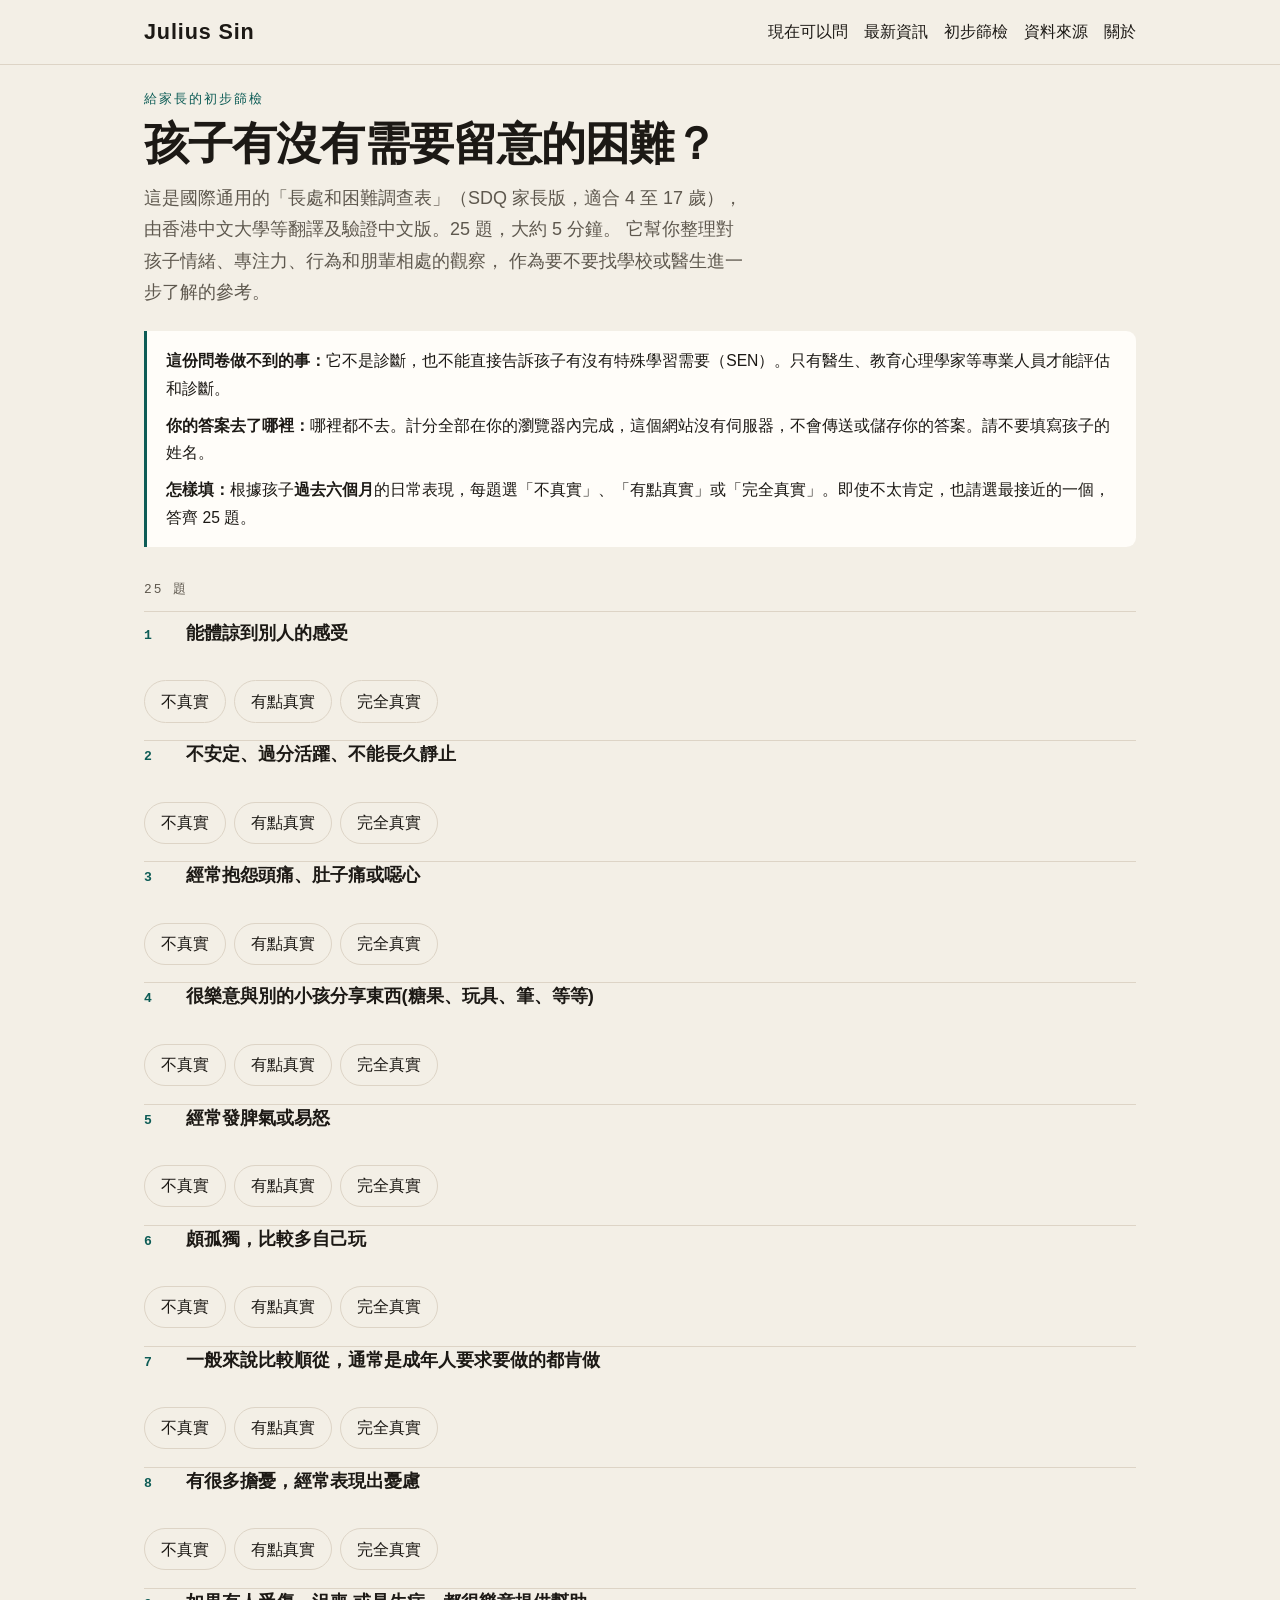
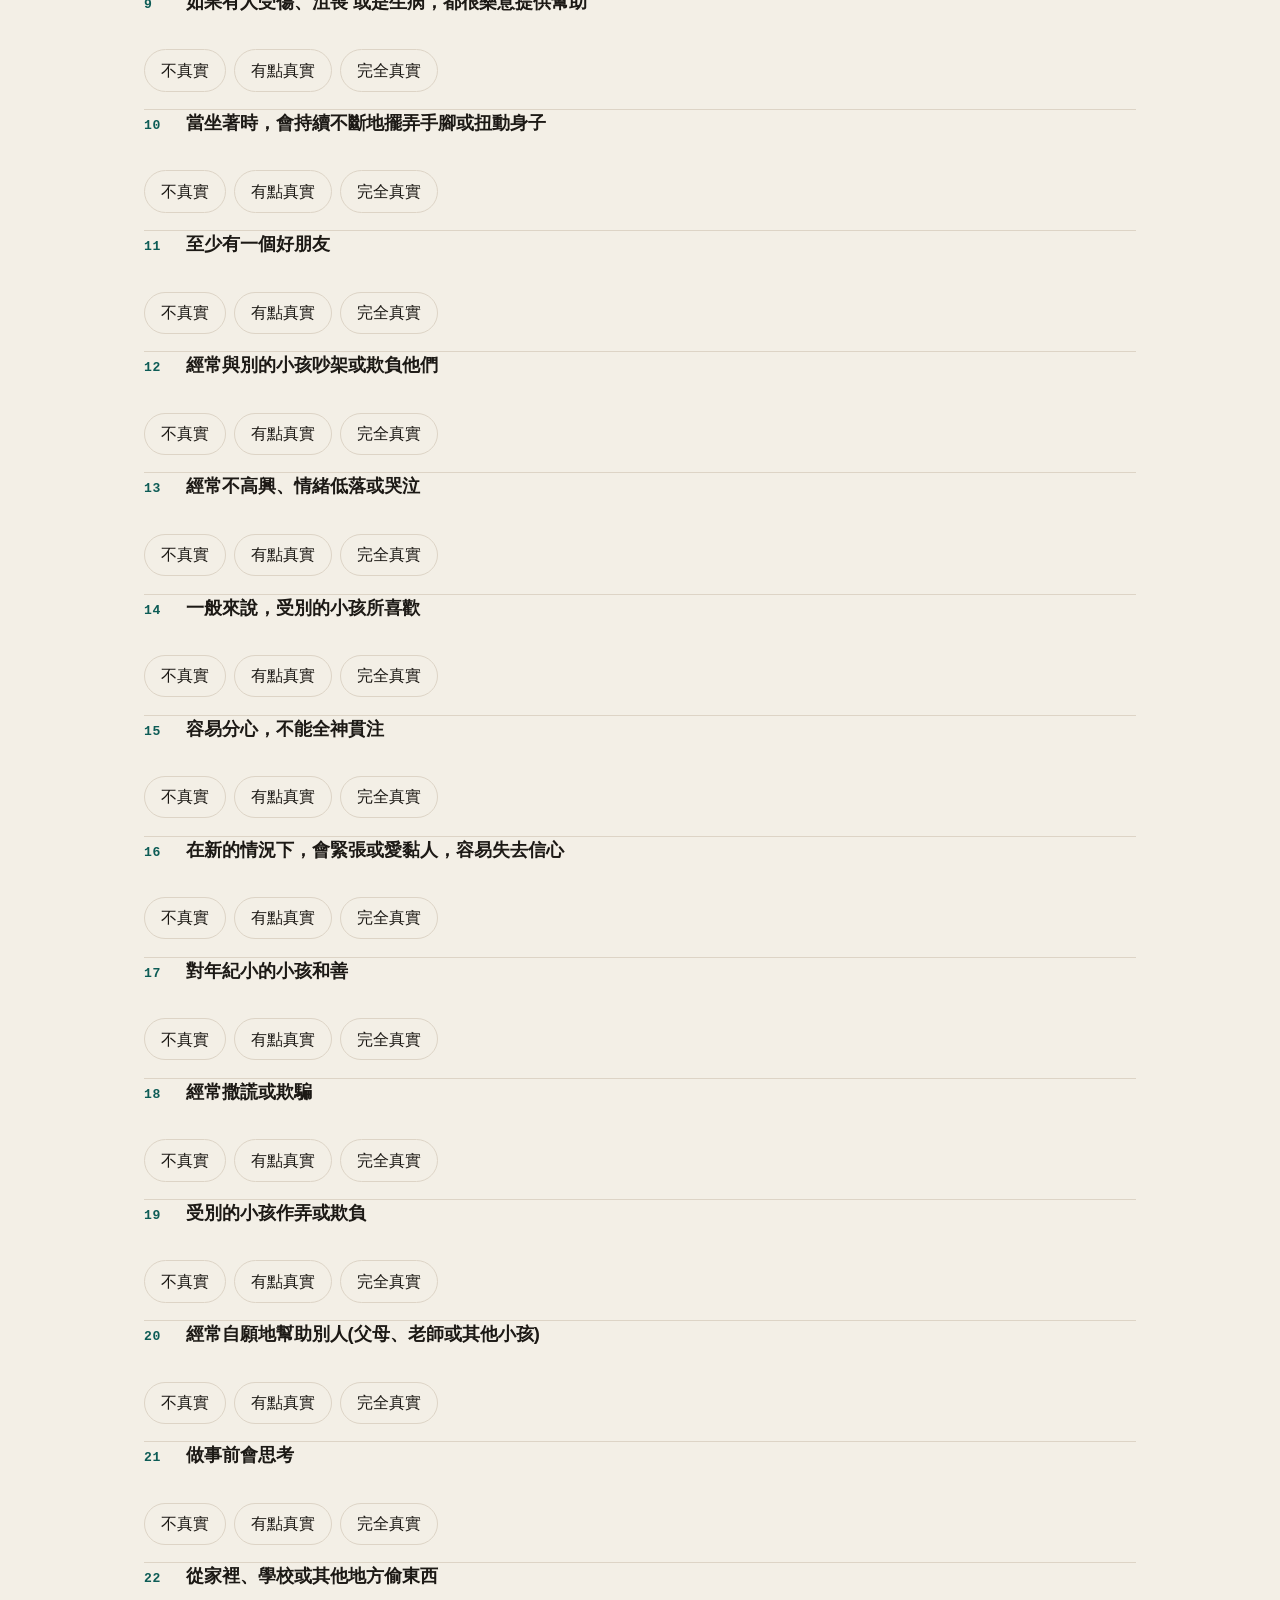
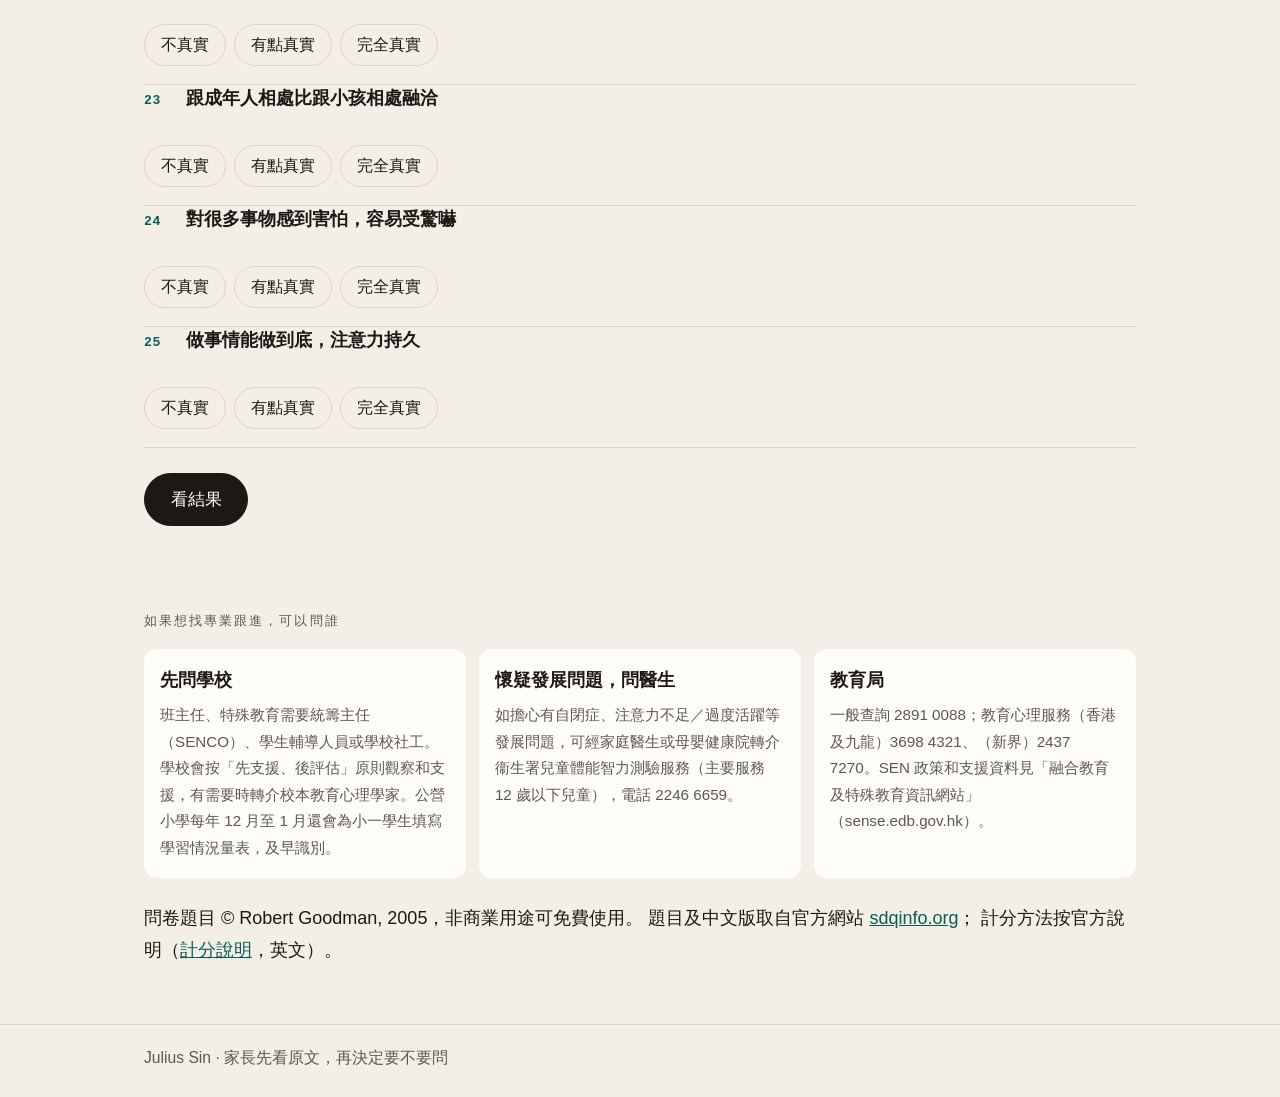
==== check.html @ 8066c350 "新增家長初步篩檢頁（SDQ 4-17 家長版，25 題，本機計分） Co-authored-by: Cursor <cursoragent@cursor.com>" ====
<!DOCTYPE html>
<html lang="zh-Hant">
  <head>
    <meta charset="utf-8" />
    <meta name="viewport" content="width=device-width, initial-scale=1" />
    <title>初步篩檢：孩子有沒有需要留意的困難 — Julius Sin</title>
    <meta
      name="description"
      content="給家長的初步篩檢：國際通用的「長處和困難調查表」（SDQ 家長版，4–17 歲），約 5 分鐘，25 題，全部在你的瀏覽器內完成，不傳送任何答案。結果不是診斷。"
    />
    <link rel="stylesheet" href="css/styles.css" />
  </head>
  <body>
    <a class="skip" href="#quiz-section">跳到問題</a>
    <header class="site-header">
      <div class="wrap header-inner">
        <a class="brand" href="index.html">Julius Sin</a>
        <nav aria-label="頁面">
          <a href="index.html#start">現在可以問</a>
          <a href="index.html#latest">最新資訊</a>
          <a href="check.html" aria-current="page">初步篩檢</a>
          <a href="index.html#sources">資料來源</a>
          <a href="index.html#about">關於</a>
        </nav>
      </div>
    </header>

    <main>
      <section class="wrap check-intro">
        <p class="kicker">給家長的初步篩檢</p>
        <h1>孩子有沒有需要留意的困難？</h1>
        <p class="lede">
          這是國際通用的「長處和困難調查表」（SDQ 家長版，適合 4 至 17 歲），
          由香港中文大學等翻譯及驗證中文版。25 題，大約 5 分鐘。
          它幫你整理對孩子情緒、專注力、行為和朋輩相處的觀察，
          作為要不要找學校或醫生進一步了解的參考。
        </p>
        <div class="notice">
          <p><b>這份問卷做不到的事：</b>它不是診斷，也不能直接告訴孩子有沒有特殊學習需要（SEN）。只有醫生、教育心理學家等專業人員才能評估和診斷。</p>
          <p><b>你的答案去了哪裡：</b>哪裡都不去。計分全部在你的瀏覽器內完成，這個網站沒有伺服器，不會傳送或儲存你的答案。請不要填寫孩子的姓名。</p>
          <p><b>怎樣填：</b>根據孩子<b>過去六個月</b>的日常表現，每題選「不真實」、「有點真實」或「完全真實」。即使不太肯定，也請選最接近的一個，答齊 25 題。</p>
        </div>
      </section>

      <section class="wrap" id="quiz-section" aria-label="問卷">
        <div class="quiz-head">
          <h2 class="section-title">25 題</h2>
          <p class="mono" id="progress" aria-live="polite"></p>
        </div>
        <form id="quiz" onsubmit="return false;"></form>
        <p id="warn" class="warn" hidden></p>
        <button class="btn" id="submit" type="button">看結果</button>
      </section>

      <section class="wrap result" id="result" hidden></section>

      <section class="wrap prose next-who">
        <h2 class="section-title">如果想找專業跟進，可以問誰</h2>
        <div class="who-list">
          <article>
            <h3>先問學校</h3>
            <p>班主任、特殊教育需要統籌主任（SENCO）、學生輔導人員或學校社工。學校會按「先支援、後評估」原則觀察和支援，有需要時轉介校本教育心理學家。公營小學每年 12 月至 1 月還會為小一學生填寫學習情況量表，及早識別。</p>
          </article>
          <article>
            <h3>懷疑發展問題，問醫生</h3>
            <p>如擔心有自閉症、注意力不足／過度活躍等發展問題，可經家庭醫生或母嬰健康院轉介衞生署兒童體能智力測驗服務（主要服務 12 歲以下兒童），電話 2246 6659。</p>
          </article>
          <article>
            <h3>教育局</h3>
            <p>一般查詢 2891 0088；教育心理服務（香港及九龍）3698 4321、（新界）2437 7270。SEN 政策和支援資料見「融合教育及特殊教育資訊網站」（sense.edb.gov.hk）。</p>
          </article>
        </div>
        <p class="muted">
          問卷題目 © Robert Goodman, 2005，非商業用途可免費使用。
          題目及中文版取自官方網站 <a href="https://www.sdqinfo.org/py/sdqinfo/b3.py?language=Chinese">sdqinfo.org</a>；
          計分方法按官方說明（<a href="https://www.sdqinfo.org/c1.html">計分說明</a>，英文）。
        </p>
      </section>
    </main>

    <footer class="site-footer">
      <div class="wrap">Julius Sin · 家長先看原文，再決定要不要問</div>
    </footer>

    <script src="js/sdq-data.js"></script>
    <script src="js/check.js"></script>
  </body>
</html>
---- css/styles.css ----
:root {
  --paper: #f3efe6;
  --sheet: #fffdf9;
  --ink: #1c1915;
  --muted: #5e584e;
  --line: #ddd4c6;
  --teal: #0d5c56;
  --teal-soft: #e4f1ef;
  --watch: #8a5a12;
  --watch-soft: #f8efdc;
  --research: #3d4c5c;
  --research-soft: #e7eef3;
  --focus: #0d5c56;
  color-scheme: light;
}

* {
  box-sizing: border-box;
}

html {
  scroll-behavior: smooth;
}

body {
  margin: 0;
  background: var(--paper);
  color: var(--ink);
  font-family: "Segoe UI", "PingFang TC", "Microsoft JhengHei", sans-serif;
  font-size: 1.125rem;
  line-height: 1.75;
}

.mono {
  font-family: "Cascadia Mono", "Cascadia Code", "Consolas", "Microsoft JhengHei", monospace;
  font-size: 0.82rem;
  letter-spacing: 0.04em;
}

a {
  color: var(--teal);
}

a:hover {
  text-decoration-thickness: 2px;
}

.skip {
  position: absolute;
  left: 1rem;
  top: -4rem;
  background: var(--ink);
  color: white;
  padding: 0.5rem 0.8rem;
}

.skip:focus {
  top: 0.5rem;
  z-index: 2;
}

.wrap {
  width: min(62rem, calc(100% - 2rem));
  margin-inline: auto;
}

.site-header {
  position: sticky;
  top: 0;
  background: var(--paper);
  border-bottom: 1px solid var(--line);
  z-index: 1;
}

.header-inner {
  display: flex;
  justify-content: space-between;
  align-items: center;
  gap: 1rem;
  min-height: 4rem;
}

.brand {
  color: var(--ink);
  font-weight: 700;
  font-size: 1.35rem;
  text-decoration: none;
  letter-spacing: 0.04em;
}

nav {
  display: flex;
  gap: 1rem;
}

nav a {
  color: var(--ink);
  text-decoration: none;
  font-size: 1rem;
}

nav a:hover {
  text-decoration: underline;
  text-underline-offset: 0.25em;
}

.hero,
.band,
.prose,
.start,
.feed-section,
.card {
  scroll-margin-top: 4.5rem;
}

.hero {
  display: grid;
  grid-template-columns: 1.15fr 0.85fr;
  gap: 1.5rem;
  align-items: center;
  padding-top: 1.25rem;
}

.hero-art {
  display: block;
  width: 100%;
  height: auto;
  margin: 0;
  border-radius: 1.4rem;
}

.tally {
  margin: 1.2rem 0 0;
  font-family: "Cascadia Mono", "Cascadia Code", "Consolas", monospace;
  font-size: 0.82rem;
  letter-spacing: 0.03em;
  color: var(--muted);
}

.check-entry {
  margin: 0.7rem 0 0;
  font-size: 0.95rem;
  color: var(--muted);
}

.section-lead {
  margin: 0.2rem 0 1rem;
  color: var(--muted);
}

.start h2,
.feed-head h2,
.prose h2 {
  margin: 0;
  font-family: "Cascadia Mono", "Cascadia Code", "Consolas", monospace;
  font-size: 0.8rem;
  font-weight: 500;
  letter-spacing: 0.16em;
  text-transform: uppercase;
  color: var(--muted);
}

.start {
  padding-top: 1.75rem;
}

.start-list {
  display: grid;
  grid-template-columns: 1fr 1fr;
  gap: 0.8rem;
}

.start-list {
  display: grid;
  grid-template-columns: 1fr 1fr;
  gap: 1rem 2rem;
}

.start-card {
  display: block;
  color: inherit;
  text-decoration: none;
  padding-bottom: 0.9rem;
  border-bottom: 1px solid var(--line);
}

.start-card:last-child:nth-child(odd) {
  border-bottom: none;
}

.start-card img {
  display: none;
}

.start-cat {
  margin: 0;
  font-family: "Cascadia Mono", "Cascadia Code", "Consolas", monospace;
  font-size: 0.78rem;
  letter-spacing: 0.06em;
  color: var(--teal);
}

.start-title {
  margin: 0.25rem 0 0.3rem;
  font-size: 1.2rem;
  font-weight: 700;
  line-height: 1.35;
  letter-spacing: -0.01em;
}

.start-line {
  margin: 0;
  color: var(--muted);
  font-size: 0.95rem;
}

.feed-head {
  display: flex;
  flex-wrap: wrap;
  justify-content: space-between;
  align-items: baseline;
  gap: 0.4rem 1.5rem;
  margin-bottom: 1.4rem;
  padding-bottom: 0.9rem;
  border-bottom: 1px solid var(--line);
}

.feed-head p {
  margin: 0;
  color: var(--muted);
  font-size: 0.95rem;
}

.split {
  display: grid;
  grid-template-columns: 9.5rem 1fr;
  gap: 1.25rem;
  align-items: center;
}

.split img {
  width: 100%;
  height: auto;
}

.card-top {
  display: grid;
  grid-template-columns: 1fr 5.4rem;
  gap: 0.75rem;
  align-items: start;
}

.card-art {
  width: 5.4rem;
  height: 5.4rem;
}

.kicker {
  margin: 0;
  font-family: "Cascadia Mono", "Cascadia Code", "Consolas", monospace;
  font-size: 0.8rem;
  font-weight: 500;
  letter-spacing: 0.16em;
  text-transform: uppercase;
  color: var(--teal);
}

h1,
h2 {
  font-weight: 700;
  line-height: 1.25;
  letter-spacing: 0;
}

h1 {
  margin: 0.4rem 0 0.85rem;
  font-size: clamp(2rem, 5vw, 2.8rem);
  letter-spacing: -0.02em;
  line-height: 1.15;
}

.lede {
  margin: 0;
  max-width: 38rem;
  color: var(--muted);
}

.filters {
  display: flex;
  flex-wrap: wrap;
  gap: 0.5rem;
  margin-top: 1.5rem;
}

.filter {
  border: 1px solid var(--line);
  background: transparent;
  color: var(--ink);
  border-radius: 999px;
  padding: 0.45rem 0.9rem;
  font: inherit;
  font-size: 1rem;
  cursor: pointer;
}

.filter.is-active {
  background: var(--ink);
  color: var(--sheet);
  border-color: var(--ink);
}

/* ── 列表（參考 yage.ai 排版）────────────────────────────── */

.feed {
  display: block;
  gap: 0;
}

.card {
  background: transparent;
  border: none;
  border-radius: 0;
  padding: 1.9rem 0 1.7rem;
  border-bottom: 1px solid var(--line);
}

.card:last-child {
  border-bottom: none;
}

.card[data-category] {
  border-top: none;
}

.card-top {
  display: block;
}

.card-art {
  display: none;
}

.card .meta {
  font-family: "Cascadia Mono", "Cascadia Code", "Consolas", monospace;
  font-size: 0.8rem;
  letter-spacing: 0.03em;
  color: var(--muted);
}

.card .meta .dot {
  display: none;
}

.card .meta span + span::before {
  content: "·";
  margin: 0 0.55rem 0 0;
  color: var(--line);
}

.card .meta .cat-tag {
  font-size: 0.78rem;
  color: var(--teal);
  background: var(--teal-soft);
  border-radius: 0.3rem;
  padding: 0.08rem 0.45rem;
  margin-left: 0.6rem;
  letter-spacing: 0.05em;
}

.card h2 {
  margin: 0.5rem 0 0.6rem;
  font-size: 1.6rem;
  line-height: 1.3;
  letter-spacing: -0.01em;
}

.card h2 a {
  color: inherit;
  text-decoration: none;
}

.card h2 a:hover {
  text-decoration: underline;
  text-underline-offset: 0.3rem;
  text-decoration-thickness: 2px;
}

.summary {
  color: var(--muted);
  font-size: 1.02rem;
}

.summary p {
  margin: 0 0 0.5rem;
}

.facts {
  display: flex;
  flex-wrap: wrap;
  gap: 0.4rem 1.4rem;
  margin: 0.9rem 0 0.5rem;
}

.fact {
  display: block;
  margin: 0;
  padding: 0;
  background: none;
  border-radius: 0;
  font-size: 0.92rem;
}

.fact b {
  font-family: "Cascadia Mono", "Cascadia Code", "Consolas", monospace;
  font-size: 0.74rem;
  font-weight: 500;
  letter-spacing: 0.06em;
  color: var(--muted);
  margin-right: 0.4rem;
}

.parent-line {
  display: inline-block;
  margin: 1rem 0 0.2rem;
  padding: 0.45rem 0.8rem;
  border-radius: 0.4rem;
  background: var(--teal-soft);
  font-size: 0.95rem;
}

.card[data-action="先看著"] .parent-line {
  background: var(--watch-soft);
}

.card[data-action="仍是研究，還不用做"] .parent-line {
  background: var(--research-soft);
}

.parent-label {
  font-family: "Cascadia Mono", "Cascadia Code", "Consolas", monospace;
  font-size: 0.78rem;
  font-weight: 500;
  letter-spacing: 0.05em;
  color: var(--teal);
  margin-right: 0.45rem;
}

.card[data-action="先看著"] .parent-label {
  color: var(--watch);
}

.card[data-action="仍是研究，還不用做"] .parent-label {
  color: var(--research);
}

.source {
  font-size: 0.95rem;
}

.source span {
  color: var(--muted);
}

details {
  margin-top: 0.7rem;
  border-top: none;
  padding-top: 0;
}

summary {
  cursor: pointer;
  font-family: "Cascadia Mono", "Cascadia Code", "Consolas", monospace;
  font-size: 0.8rem;
  font-weight: 500;
  letter-spacing: 0.05em;
  color: var(--teal);
}

details[open] summary {
  margin-bottom: 0.7rem;
}

dl div {
  grid-template-columns: 9rem 1fr;
  border-top: none;
  padding: 0.3rem 0;
}

dt {
  font-family: "Cascadia Mono", "Cascadia Code", "Consolas", monospace;
  font-size: 0.78rem;
  letter-spacing: 0.05em;
}

.filter:focus-visible,
a:focus-visible,
summary:focus-visible {
  outline: 3px solid var(--focus);
  outline-offset: 3px;
}

.feed-section {
  padding: 2.5rem 0 3.5rem;
}

.meta {
  display: flex;
  flex-wrap: wrap;
  align-items: center;
  gap: 0.45rem;
  margin: 0;
  color: var(--muted);
  font-size: 0.95rem;
}

dl {
  margin: 0.8rem 0 0.3rem;
}

dd {
  margin: 0;
}

.empty {
  color: var(--muted);
}

.band {
  background: #ebe4d6;
  border-block: 1px solid var(--line);
}

.prose {
  padding: 2.5rem 0;
}

.source-grid {
  display: grid;
  grid-template-columns: repeat(3, 1fr);
  gap: 0.8rem;
}

.source-grid article {
  background: var(--sheet);
  border-radius: 1rem;
  padding: 1rem;
}

.source-grid img {
  width: 4.5rem;
  height: 4.5rem;
}

.source-grid h3 {
  margin: 0.55rem 0 0.35rem;
  font-size: 1.15rem;
}

.source-grid p {
  margin: 0;
}

.prose p,
.prose li {
  color: var(--ink);
}

.prose ul {
  padding-left: 1.2rem;
}

.updated {
  color: var(--muted);
}

.site-footer {
  border-top: 1px solid var(--line);
  color: var(--muted);
  font-size: 0.98rem;
}

.site-footer .wrap {
  padding: 1.2rem 0 1.6rem;
}

@media (max-width: 860px) {
  body {
    font-size: 1.05rem;
  }

  .header-inner {
    align-items: flex-start;
    flex-direction: column;
    padding: 0.8rem 0;
  }

  .hero {
    grid-template-columns: 1fr 6.5rem;
    align-items: start;
    gap: 0.85rem;
  }

  .hero-copy {
    grid-column: 1;
    grid-row: 1;
  }

  .hero-art {
    grid-column: 2;
    grid-row: 1;
    max-width: none;
    width: 6.5rem;
    border-radius: 0.9rem;
  }

  .start-list,
  .source-grid {
    grid-template-columns: 1fr;
  }

  .fact {
    display: block;
  }

  .card h2 {
    font-size: 1.35rem;
  }

  .card .meta {
    font-size: 0.76rem;
  }

  .card .meta .cat-tag {
    margin-left: 0;
  }

  dl div {
    grid-template-columns: 1fr;
    gap: 0.1rem;
  }

  .fact b {
    display: block;
    margin-bottom: 0.15rem;
  }

  .split {
    grid-template-columns: 1fr;
  }

  .split img {
    width: 8rem;
    height: auto;
  }

  .q-options label {
    display: block;
  }
}

/* ── 初步篩檢頁（check.html）────────────────────────────── */

.check-intro {
  padding-top: 1.5rem;
}

.notice {
  margin: 1.4rem 0 2.2rem;
  padding: 1rem 1.2rem;
  background: var(--sheet);
  border-left: 3px solid var(--teal);
  border-radius: 0 0.6rem 0.6rem 0;
}

.notice p {
  margin: 0 0 0.6rem;
  font-size: 0.98rem;
}

.notice p:last-child {
  margin-bottom: 0;
}

.quiz-head {
  display: flex;
  justify-content: space-between;
  align-items: baseline;
  gap: 1rem;
  border-bottom: 1px solid var(--line);
  padding-bottom: 0.8rem;
  margin-bottom: 0.5rem;
}

.quiz-head .mono {
  color: var(--muted);
  margin: 0;
}

.question {
  border: none;
  border-bottom: 1px solid var(--line);
  margin: 0;
  padding: 1.3rem 0 1.1rem;
}

.question-text {
  font-size: 1.15rem;
  font-weight: 600;
  line-height: 1.45;
  padding: 0;
}

.q-no {
  display: inline-block;
  min-width: 2.2rem;
  color: var(--teal);
  margin-right: 0.4rem;
}

.q-options {
  display: flex;
  flex-wrap: wrap;
  gap: 0.5rem;
  margin-top: 0.8rem;
}

.q-options input {
  position: absolute;
  opacity: 0;
  pointer-events: none;
}

.q-options label {
  border: 1px solid var(--line);
  background: transparent;
  border-radius: 999px;
  padding: 0.4rem 1rem;
  font-size: 0.98rem;
  cursor: pointer;
  user-select: none;
}

.q-options input:checked + label {
  background: var(--teal);
  border-color: var(--teal);
  color: var(--sheet);
}

.q-options input:focus-visible + label {
  outline: 3px solid var(--focus);
  outline-offset: 2px;
}

.btn {
  display: inline-block;
  margin: 1.6rem 0 3rem;
  border: 1px solid var(--ink);
  background: var(--ink);
  color: var(--sheet);
  border-radius: 999px;
  padding: 0.65rem 1.6rem;
  font: inherit;
  font-size: 1.05rem;
  cursor: pointer;
}

.btn:hover {
  background: var(--teal);
  border-color: var(--teal);
}

.btn.ghost {
  background: transparent;
  color: var(--ink);
  border-color: var(--line);
  font-size: 0.95rem;
  padding: 0.5rem 1.2rem;
}

.btn:focus-visible {
  outline: 3px solid var(--focus);
  outline-offset: 3px;
}

.warn {
  margin: 1rem 0 0;
  padding: 0.6rem 0.9rem;
  background: var(--watch-soft);
  border-left: 3px solid var(--watch);
  border-radius: 0 0.4rem 0.4rem 0;
  font-size: 0.98rem;
}

.result {
  border-top: 1px solid var(--line);
  padding-top: 1.4rem;
  scroll-margin-top: 4.5rem;
}

.result h2 {
  margin: 0 0 0.8rem;
}

.overall {
  margin: 0 0 0.6rem;
  font-size: 1.25rem;
}

.result .muted {
  color: var(--muted);
  font-size: 0.98rem;
  margin: 0 0 1.4rem;
}

.scale-list {
  border-top: 1px solid var(--line);
}

.scale-row {
  display: grid;
  grid-template-columns: 11rem 4.5rem 7rem 1fr;
  gap: 0.4rem 1rem;
  align-items: baseline;
  padding: 0.7rem 0;
  border-bottom: 1px solid var(--line);
}

.scale-name {
  font-weight: 600;
}

.scale-score {
  color: var(--muted);
}

.scale-band {
  font-size: 0.92rem;
  font-weight: 600;
}

.band-0 .scale-band { color: var(--teal); }
.band-1 .scale-band { color: var(--watch); }
.band-2 .scale-band,
.band-3 .scale-band { color: #a03527; }

.scale-desc {
  color: var(--muted);
  font-size: 0.92rem;
}

.advice {
  margin-top: 1.6rem;
  padding: 1rem 1.2rem;
  background: var(--teal-soft);
  border-radius: 0.6rem;
}

.advice h3 {
  margin: 0 0 0.5rem;
  font-size: 1.1rem;
}

.advice ul {
  margin: 0;
  padding-left: 1.2rem;
}

.advice li {
  margin-bottom: 0.35rem;
}

.advice p {
  margin: 0;
}

.next-who .who-list {
  display: grid;
  grid-template-columns: repeat(3, 1fr);
  gap: 0.8rem;
  margin: 1.2rem 0 1.6rem;
}

.who-list article {
  background: var(--sheet);
  border-radius: 0.8rem;
  padding: 1rem;
}

.who-list h3 {
  margin: 0 0 0.4rem;
  font-size: 1.1rem;
}

.who-list p {
  margin: 0;
  font-size: 0.95rem;
  color: var(--muted);
}

.section-title {
  margin: 0;
  font-family: "Cascadia Mono", "Cascadia Code", "Consolas", monospace;
  font-size: 0.8rem;
  font-weight: 500;
  letter-spacing: 0.16em;
  text-transform: uppercase;
  color: var(--muted);
}

@media (max-width: 860px) {
  .scale-row {
    grid-template-columns: 1fr auto;
    grid-template-areas:
      "name score"
      "band band"
      "desc desc";
    gap: 0.1rem 1rem;
  }

  .scale-name { grid-area: name; }
  .scale-score { grid-area: score; }
  .scale-band { grid-area: band; }
  .scale-desc { grid-area: desc; }

  .next-who .who-list {
    grid-template-columns: 1fr;
  }
}
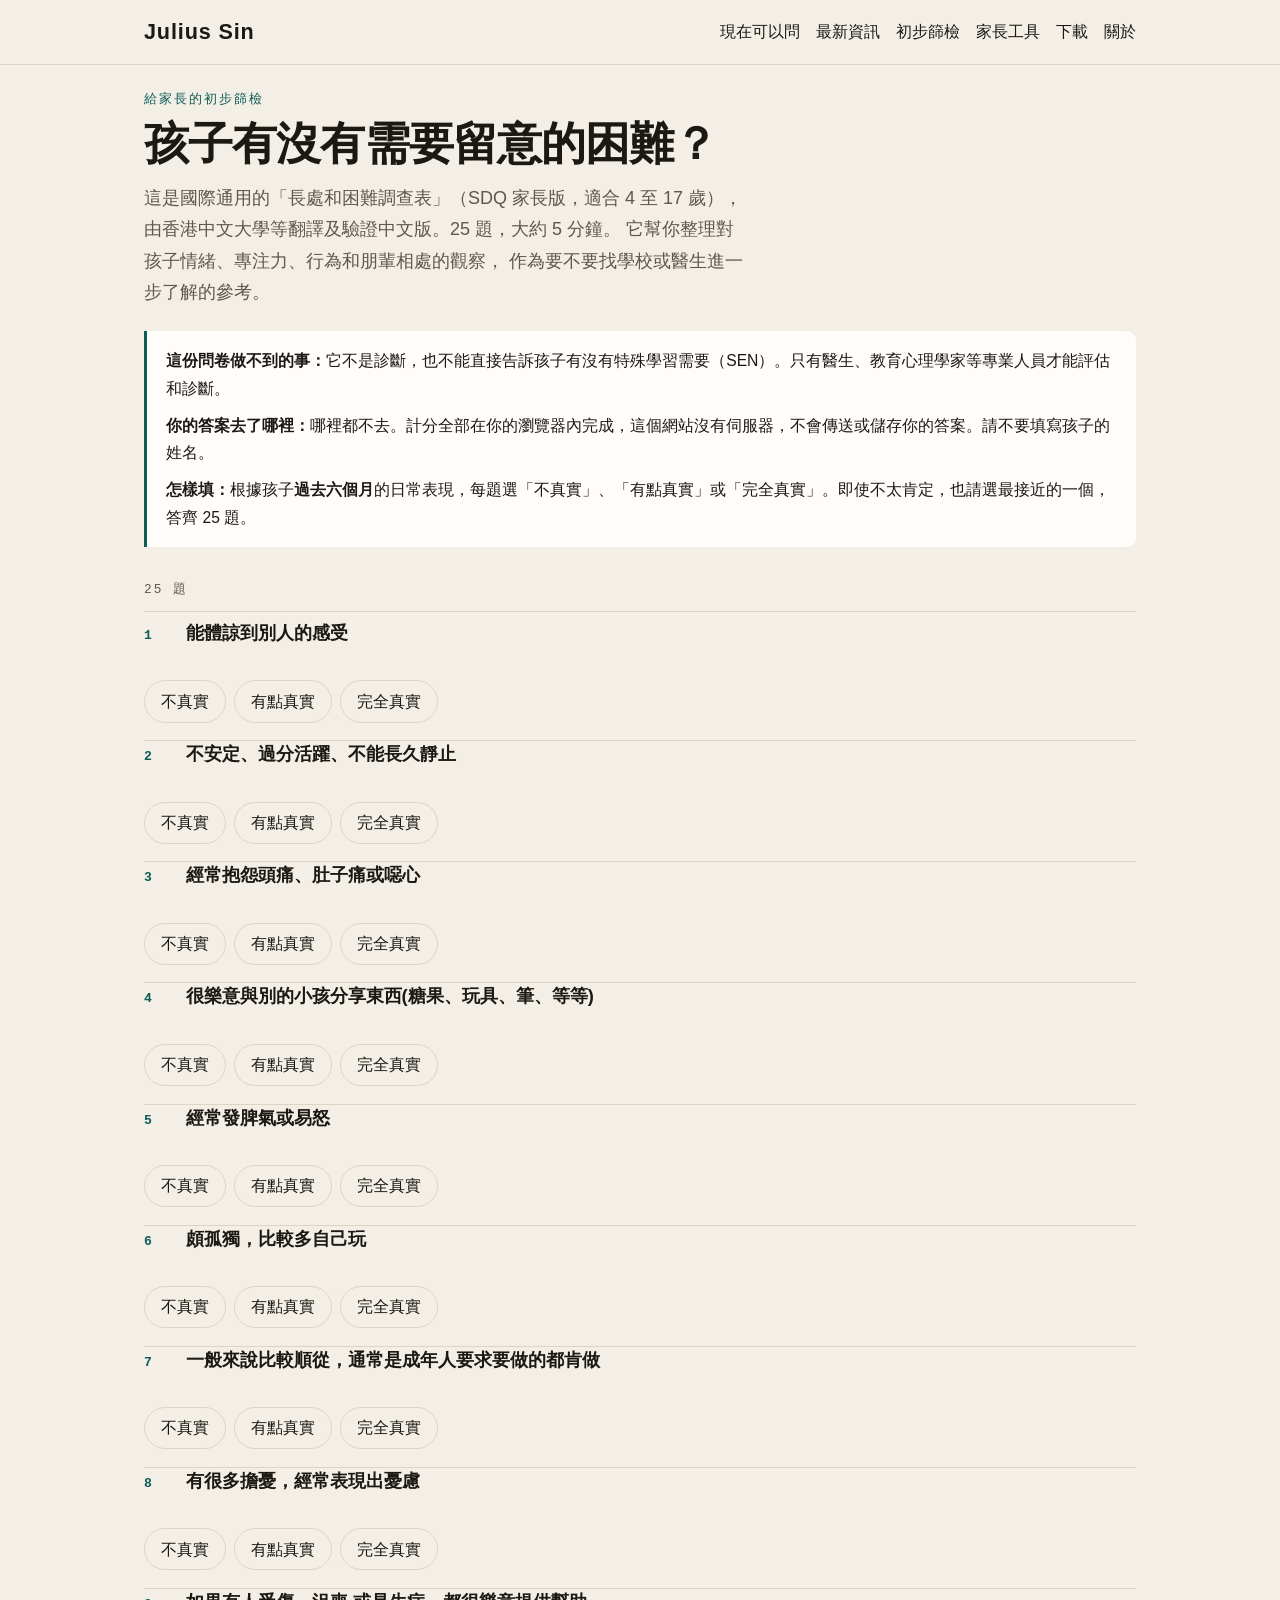
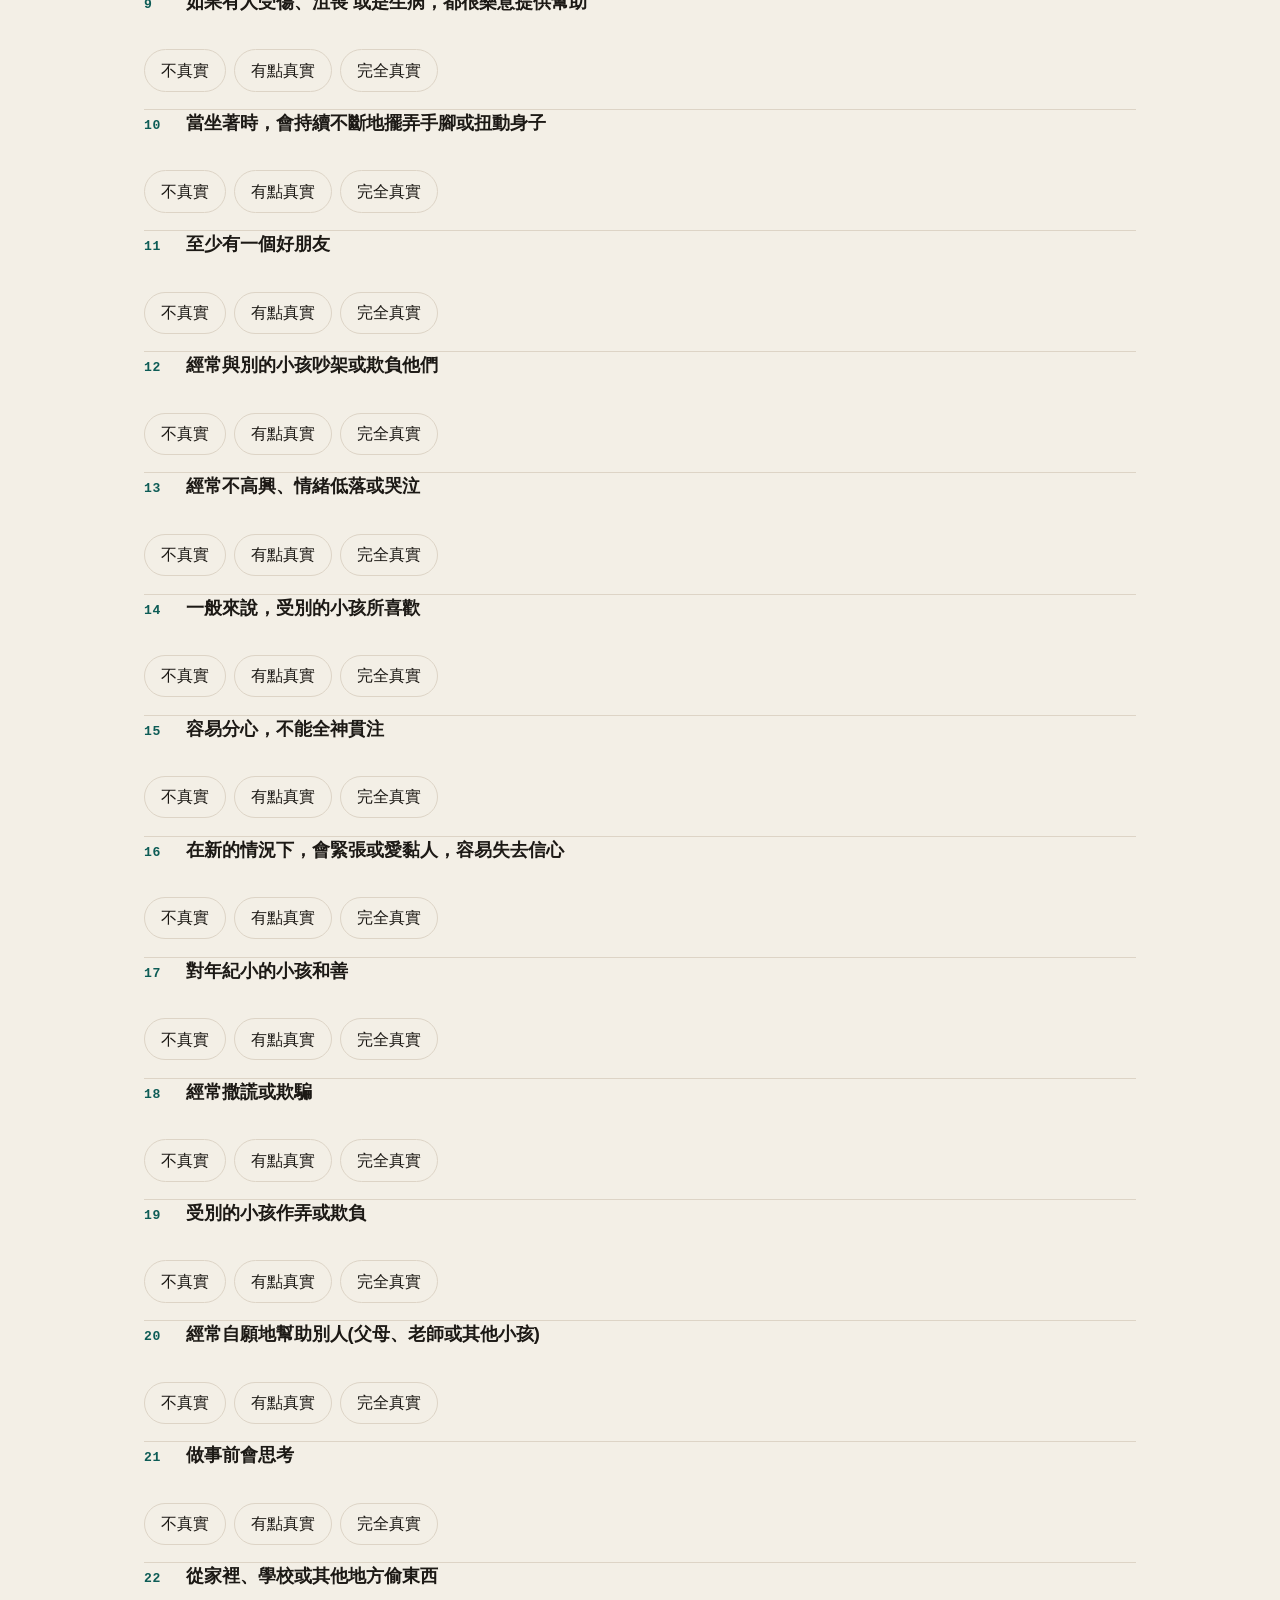
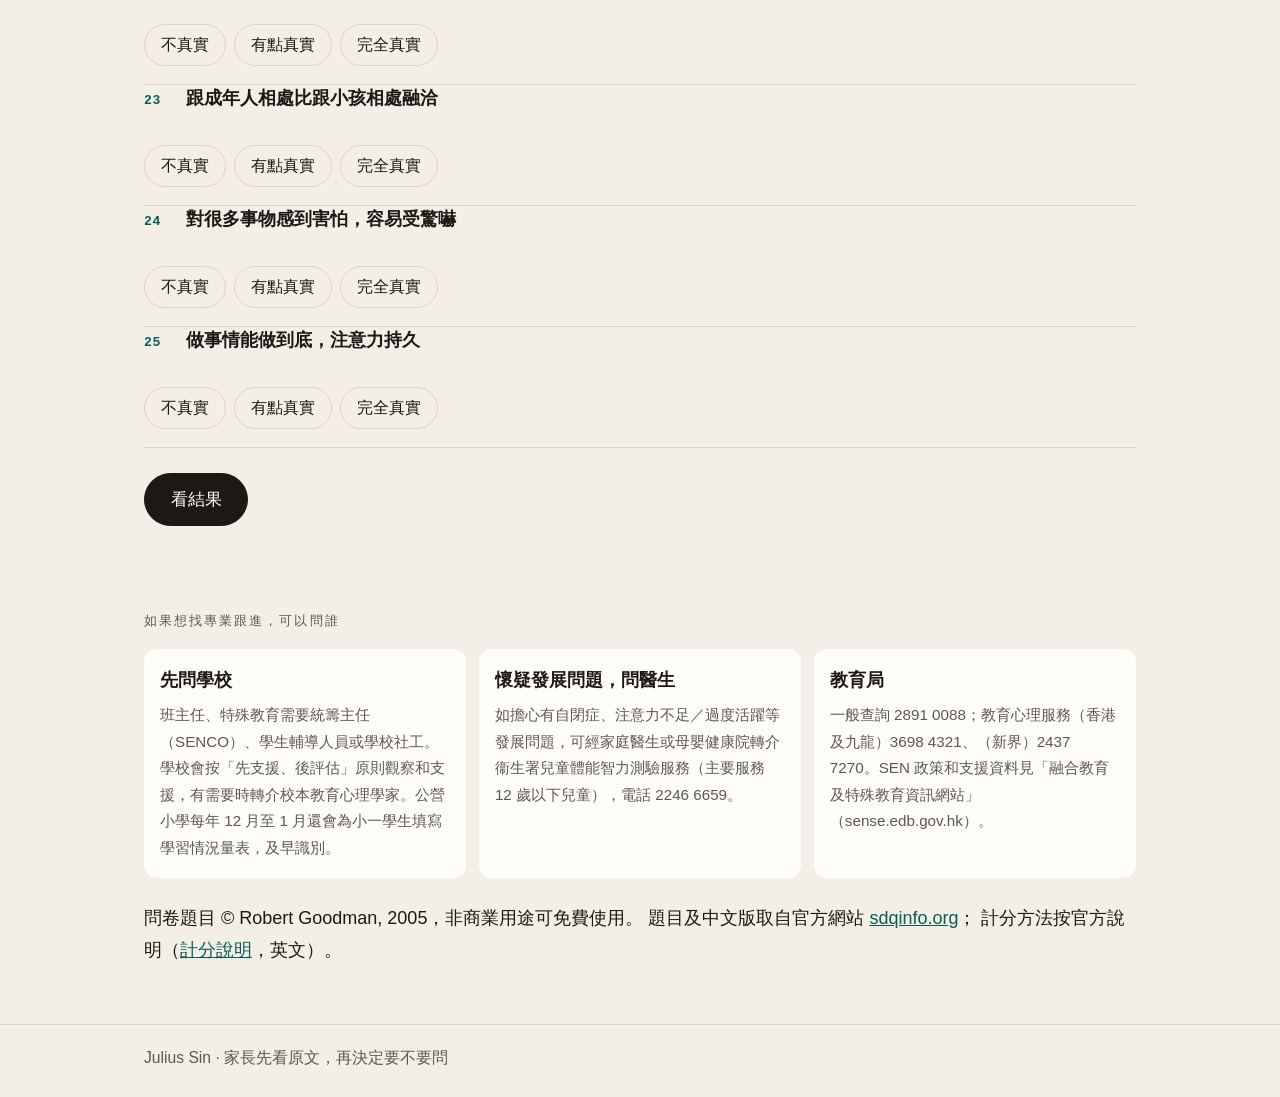
==== commit fa901289: "合併 Julius APP 與網站：家長工具頁，並可加到手機主畫面 Co-authored-by: Cursor <cursoragent@cursor.com>" ====
--- a/check.html
+++ b/check.html
@@ -8,6 +8,12 @@
       name="description"
       content="給家長的初步篩檢：國際通用的「長處和困難調查表」（SDQ 家長版，4–17 歲），約 5 分鐘，25 題，全部在你的瀏覽器內完成，不傳送任何答案。結果不是診斷。"
     />
+    <meta name="theme-color" content="#0d5c56" />
+    <meta name="apple-mobile-web-app-capable" content="yes" />
+    <meta name="apple-mobile-web-app-title" content="Julius Sin" />
+    <link rel="icon" type="image/svg+xml" href="img/icons/favicon.svg" />
+    <link rel="apple-touch-icon" href="img/icons/apple-touch-icon.png" />
+    <link rel="manifest" href="manifest.webmanifest" />
     <link rel="stylesheet" href="css/styles.css" />
   </head>
   <body>
@@ -19,7 +25,8 @@
           <a href="index.html#start">現在可以問</a>
           <a href="index.html#latest">最新資訊</a>
           <a href="check.html" aria-current="page">初步篩檢</a>
-          <a href="index.html#sources">資料來源</a>
+          <a href="guide.html">家長工具</a>
+          <a href="index.html#download">下載</a>
           <a href="index.html#about">關於</a>
         </nav>
       </div>
@@ -84,5 +91,6 @@
 
     <script src="js/sdq-data.js"></script>
     <script src="js/check.js"></script>
+    <script src="js/pwa.js"></script>
   </body>
 </html>
--- a/css/styles.css
+++ b/css/styles.css
@@ -143,6 +143,28 @@
   color: var(--muted);
 }
 
+.download {
+  padding: 2.2rem 0 2.6rem;
+  scroll-margin-top: 4.5rem;
+}
+
+.download-actions {
+  display: flex;
+  flex-wrap: wrap;
+  gap: 0.7rem;
+  margin: 0.4rem 0 0.8rem;
+}
+
+.download .btn {
+  margin: 0;
+}
+
+.install-hint {
+  margin: 0;
+  color: var(--muted);
+  font-size: 0.95rem;
+}
+
 .section-lead {
   margin: 0.2rem 0 1rem;
   color: var(--muted);
@@ -150,6 +172,7 @@
 
 .start h2,
 .feed-head h2,
+.download h2,
 .prose h2 {
   margin: 0;
   font-family: "Cascadia Mono", "Cascadia Code", "Consolas", monospace;
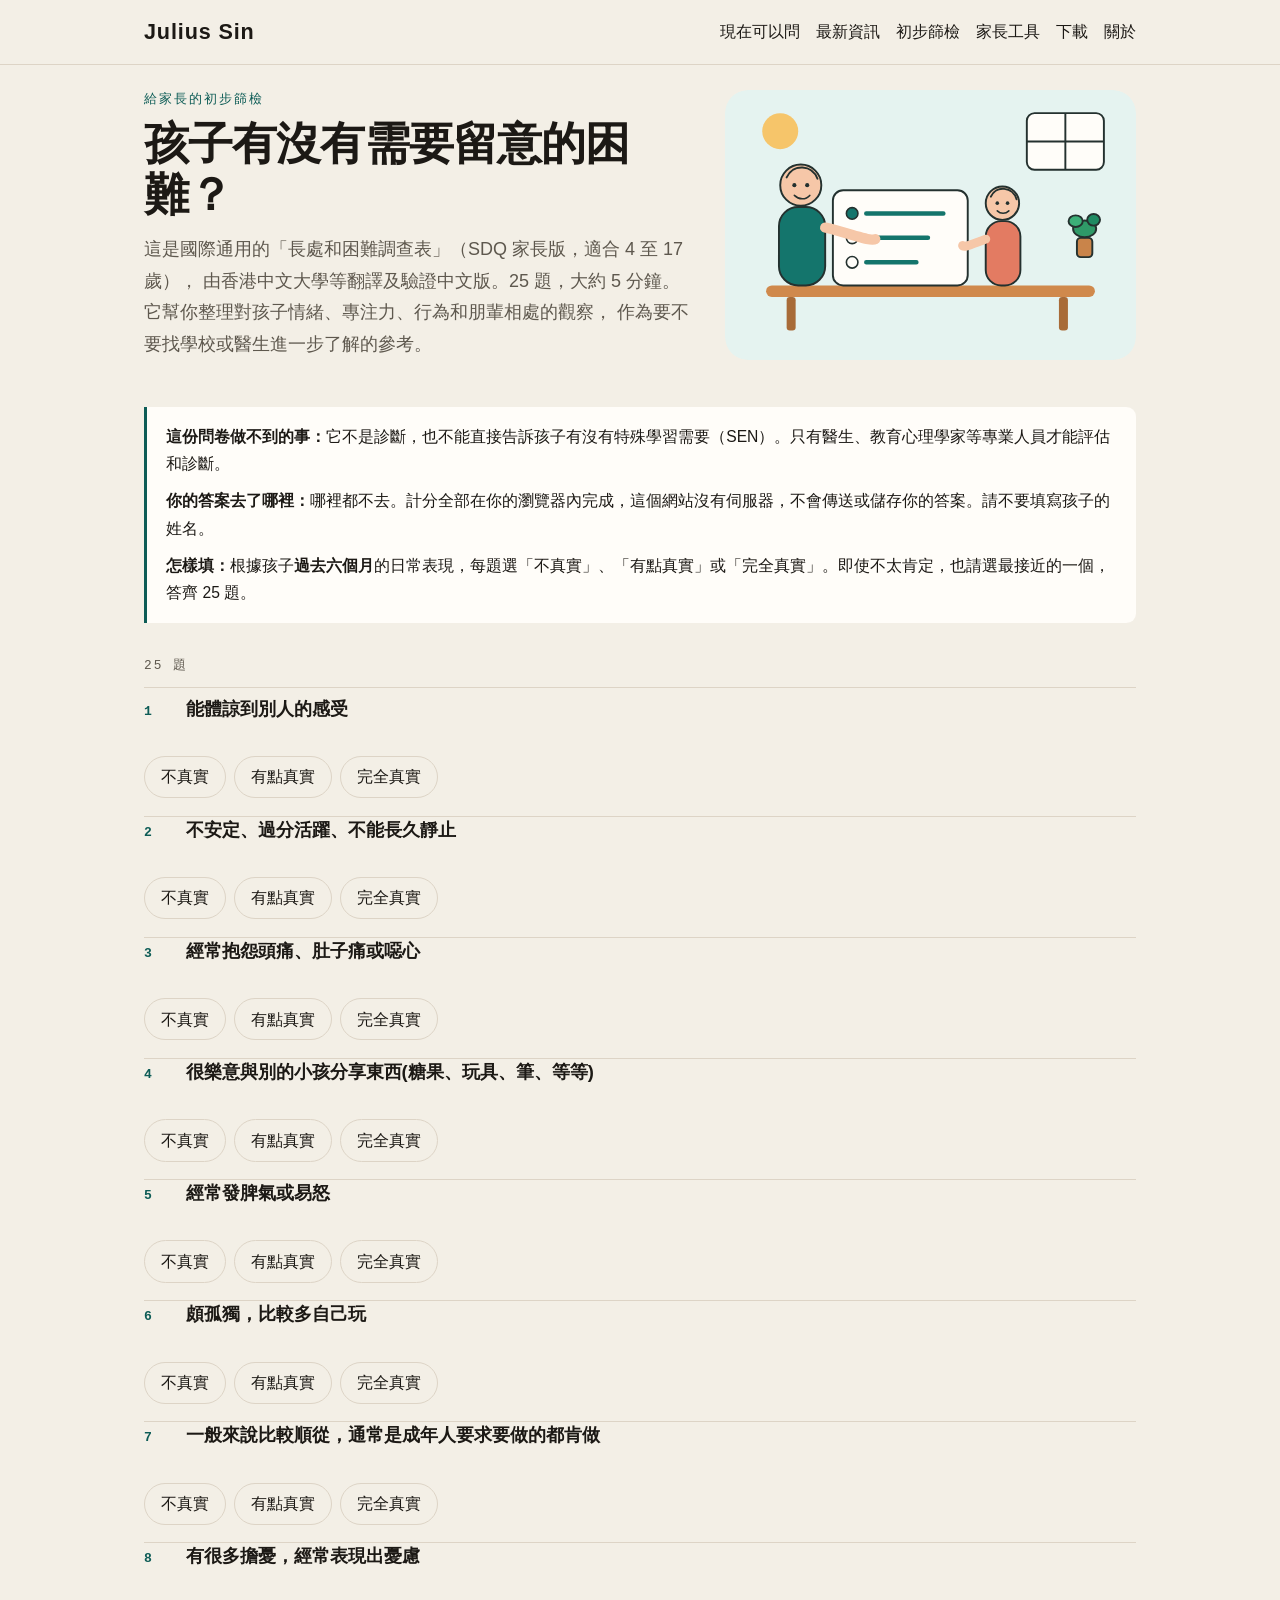
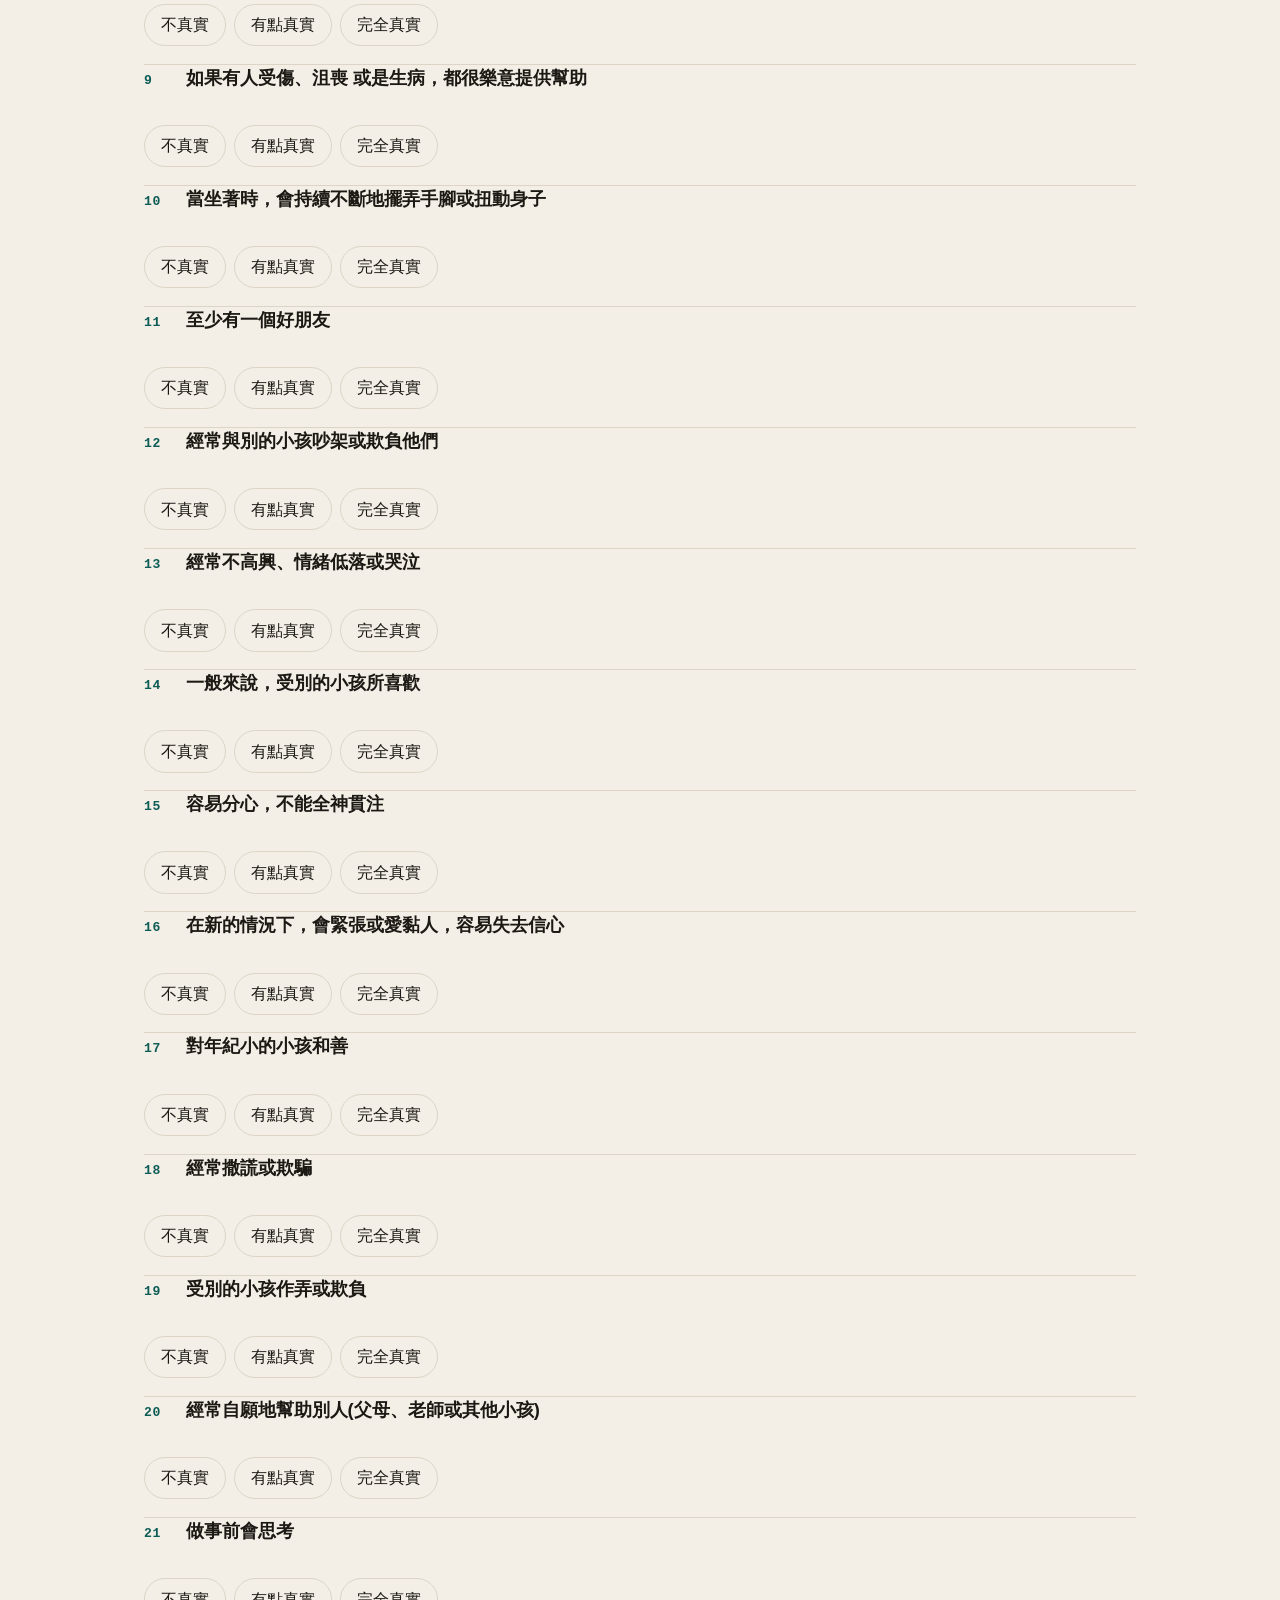
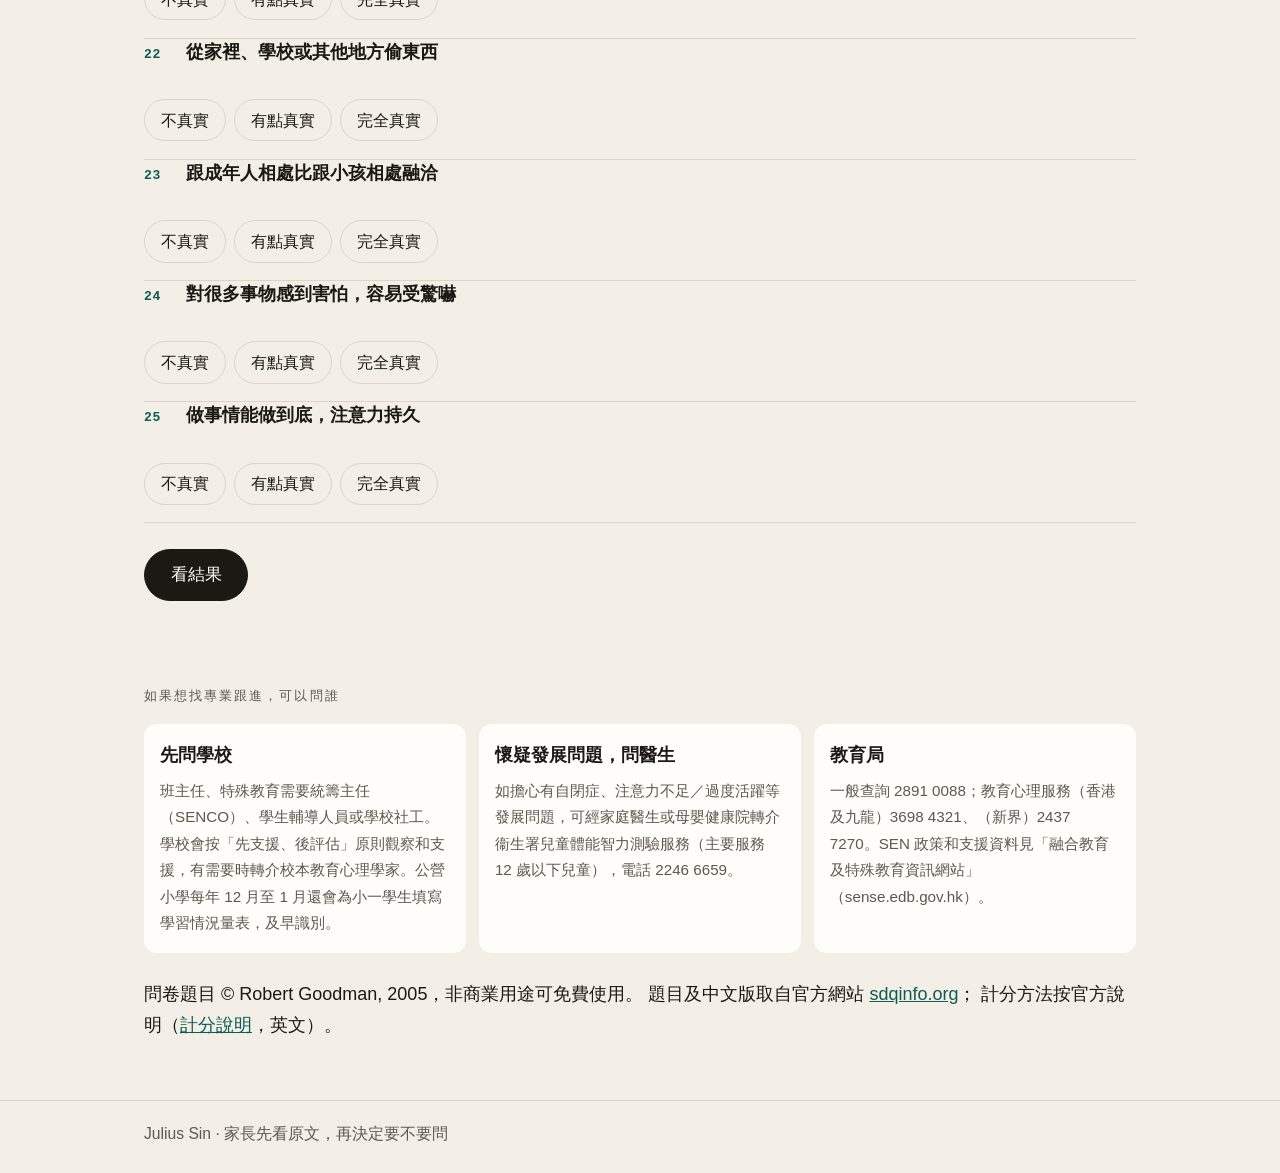
==== commit 8409c67f: "補插圖：篩檢、家長工具、下載到手機，並放回首頁 Co-authored-by: Cursor <cursoragent@cursor.com>" ====
--- a/check.html
+++ b/check.html
@@ -33,7 +33,8 @@
     </header>
 
     <main>
-      <section class="wrap check-intro">
+      <section class="hero wrap check-intro">
+        <div class="hero-copy">
         <p class="kicker">給家長的初步篩檢</p>
         <h1>孩子有沒有需要留意的困難？</h1>
         <p class="lede">
@@ -42,6 +43,14 @@
           它幫你整理對孩子情緒、專注力、行為和朋輩相處的觀察，
           作為要不要找學校或醫生進一步了解的參考。
         </p>
+        </div>
+        <img
+          class="hero-art"
+          src="img/check.svg"
+          alt="一位家長在桌上填觀察表，孩子坐在旁邊一起看"
+        />
+      </section>
+      <section class="wrap check-intro">
         <div class="notice">
           <p><b>這份問卷做不到的事：</b>它不是診斷，也不能直接告訴孩子有沒有特殊學習需要（SEN）。只有醫生、教育心理學家等專業人員才能評估和診斷。</p>
           <p><b>你的答案去了哪裡：</b>哪裡都不去。計分全部在你的瀏覽器內完成，這個網站沒有伺服器，不會傳送或儲存你的答案。請不要填寫孩子的姓名。</p>
--- a/css/styles.css
+++ b/css/styles.css
@@ -187,6 +187,65 @@
   padding-top: 1.75rem;
 }
 
+.start-head {
+  display: grid;
+  grid-template-columns: 4.8rem 1fr;
+  gap: 1rem;
+  align-items: center;
+  margin-bottom: 0.6rem;
+}
+
+.start-head img {
+  width: 100%;
+  height: auto;
+  border-radius: 1rem;
+}
+
+.picture-row {
+  display: grid;
+  grid-template-columns: 1fr 1fr;
+  gap: 1.2rem;
+  padding: 1.5rem 0 0.5rem;
+}
+
+.picture-card {
+  display: block;
+  color: inherit;
+  text-decoration: none;
+}
+
+.picture-card img {
+  display: block;
+  width: 100%;
+  height: auto;
+  border-radius: 1.2rem;
+}
+
+.picture-card .start-cat {
+  margin-top: 0.7rem;
+}
+
+.art-split {
+  display: grid;
+  grid-template-columns: 0.85fr 1.15fr;
+  gap: 1.4rem;
+  align-items: center;
+}
+
+.art-split > img {
+  width: 100%;
+  height: auto;
+  border-radius: 1.2rem;
+}
+
+.guide-hero {
+  display: block;
+  width: 100%;
+  max-width: 46rem;
+  margin: 1.2rem auto 0;
+  border-radius: 1.4rem;
+}
+
 .start-list {
   display: grid;
   grid-template-columns: 1fr 1fr;
@@ -637,8 +696,18 @@
   }
 
   .start-list,
-  .source-grid {
+  .source-grid,
+  .picture-row,
+  .art-split {
     grid-template-columns: 1fr;
+  }
+
+  .start-head {
+    grid-template-columns: 3.6rem 1fr;
+  }
+
+  .art-split > img {
+    max-width: 16rem;
   }
 
   .fact {
